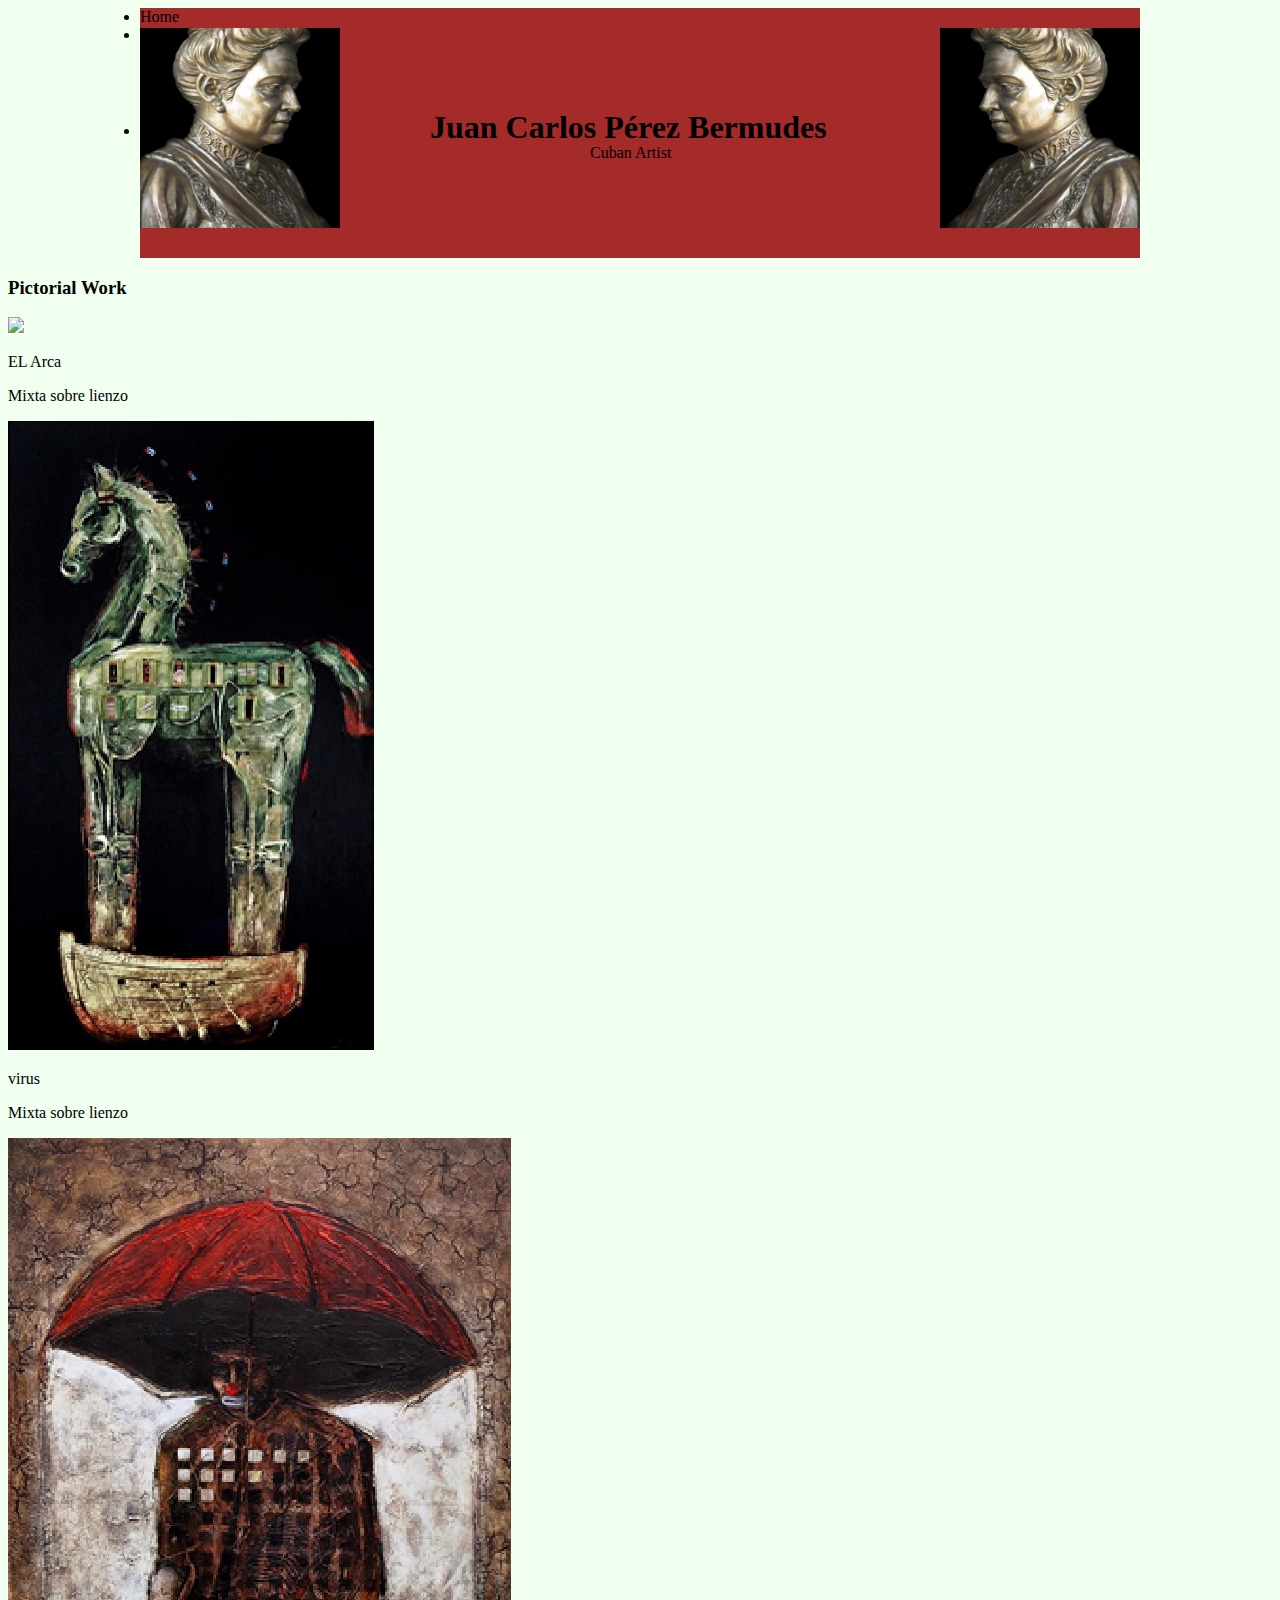
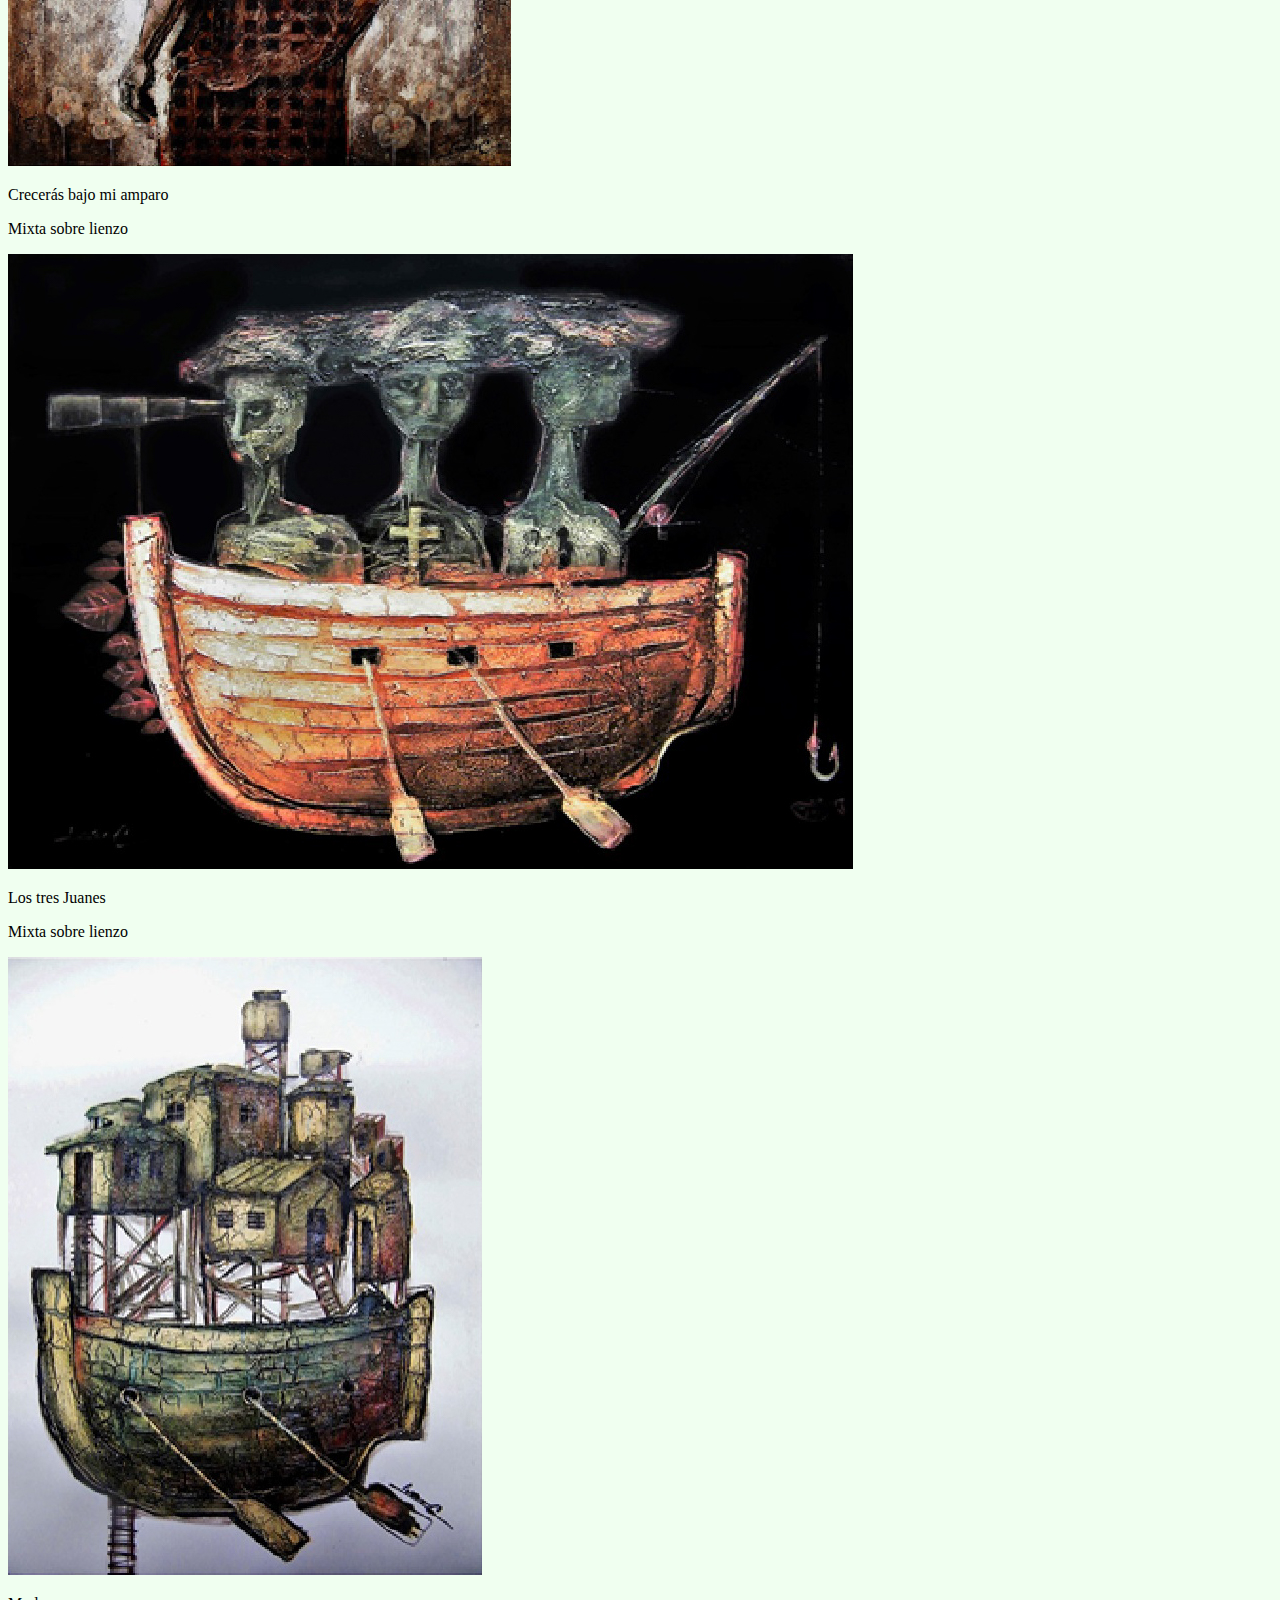
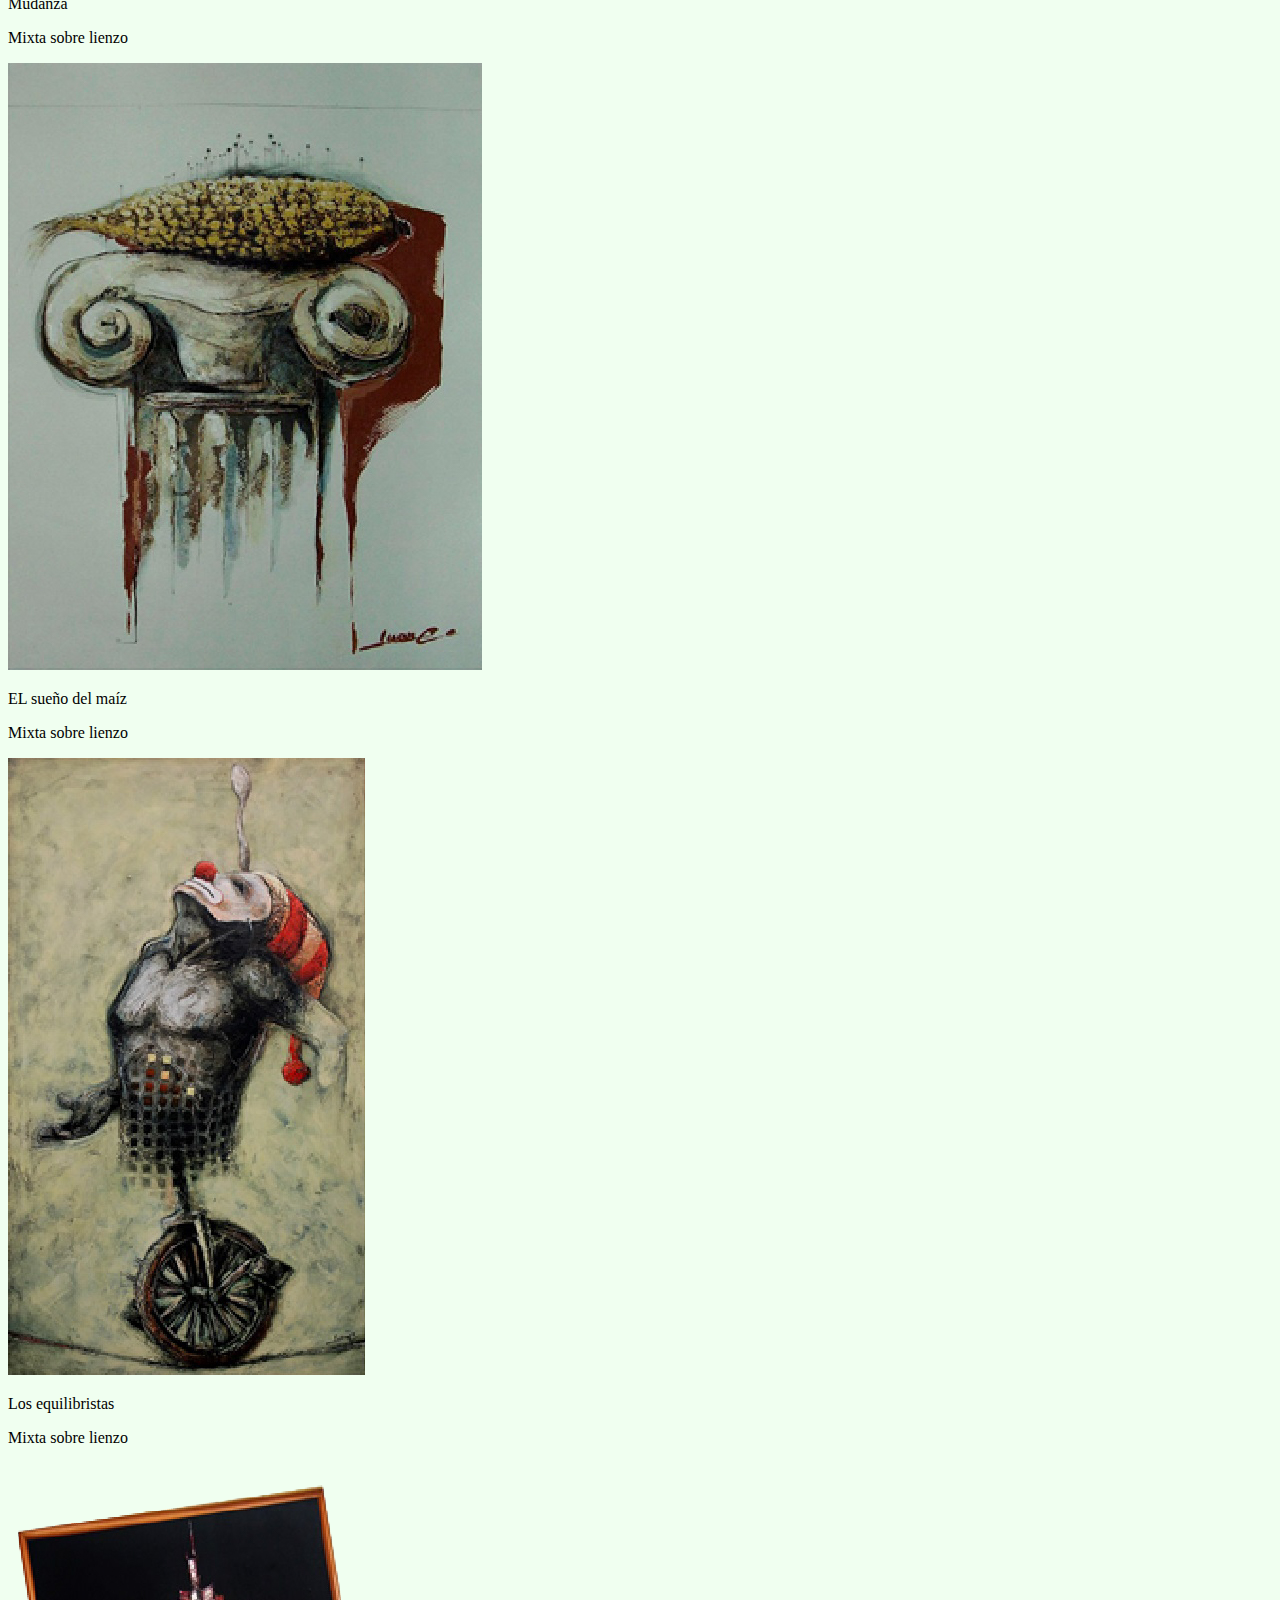
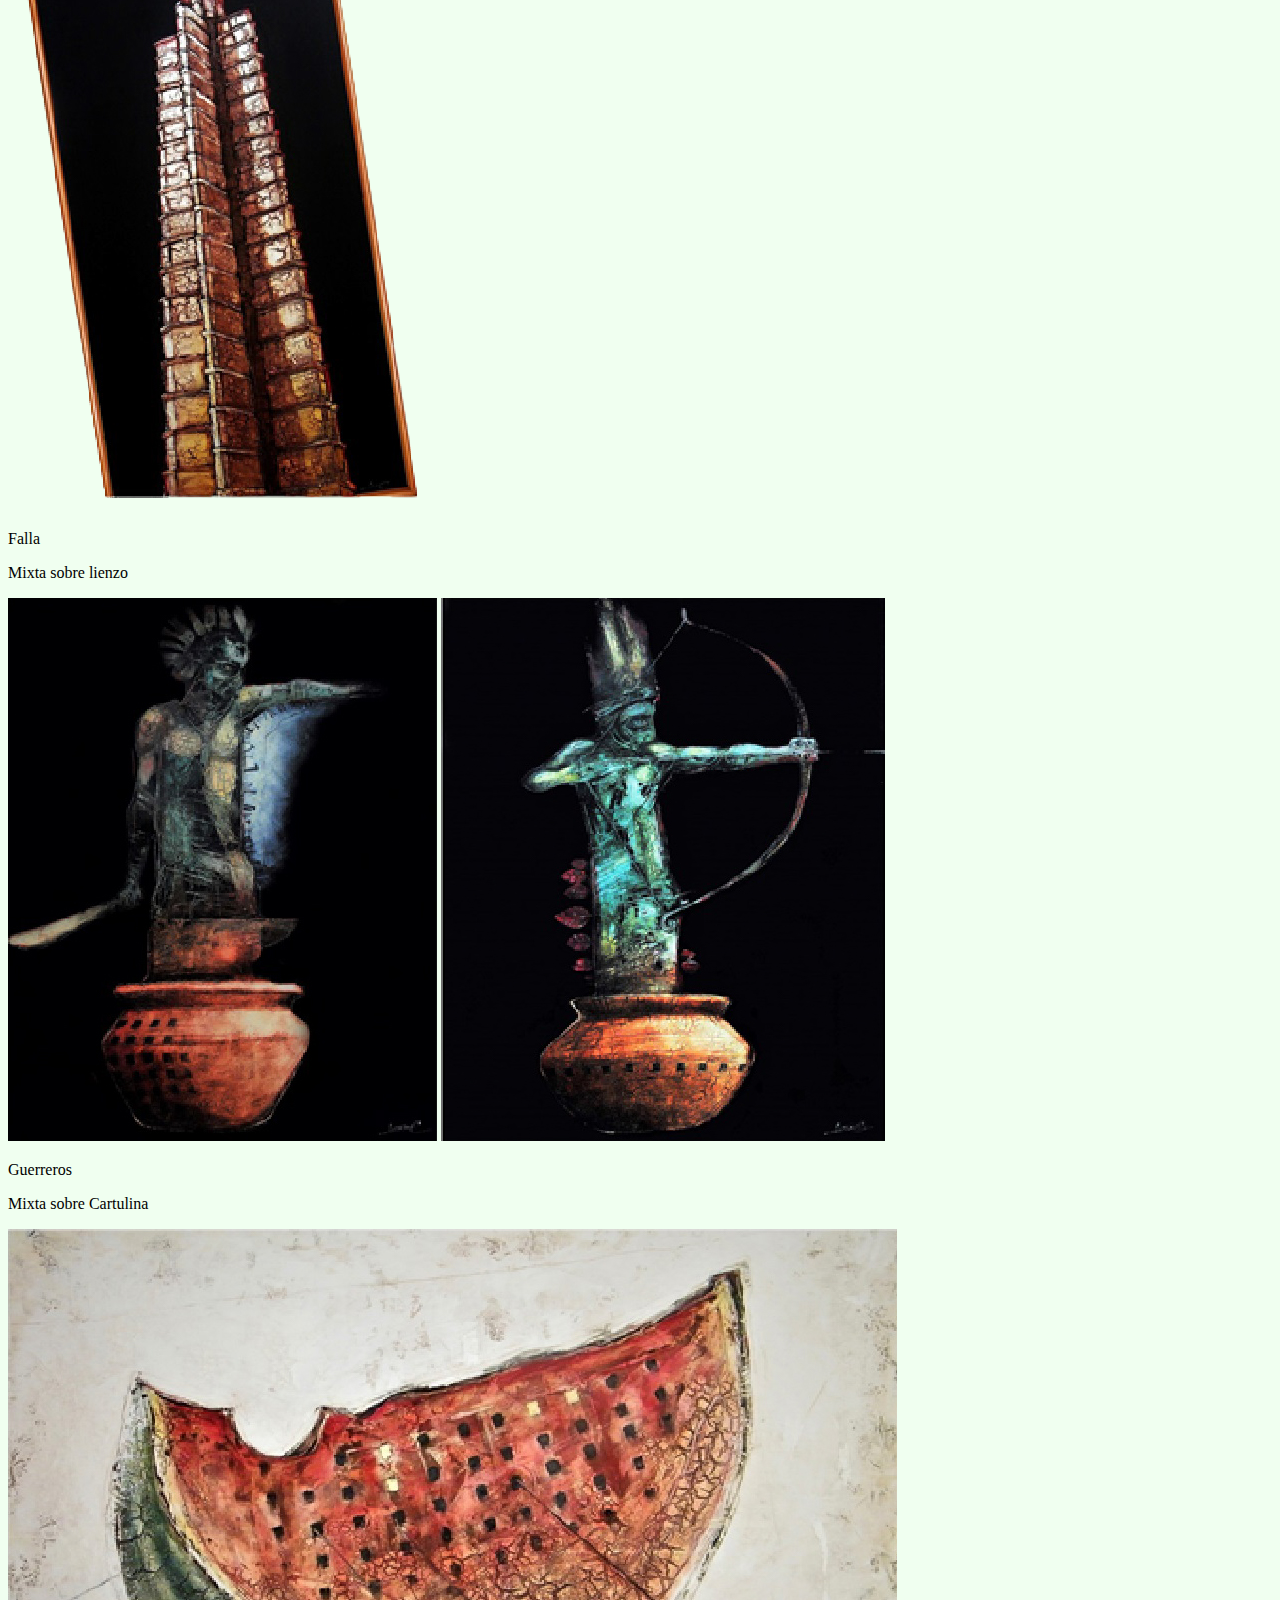
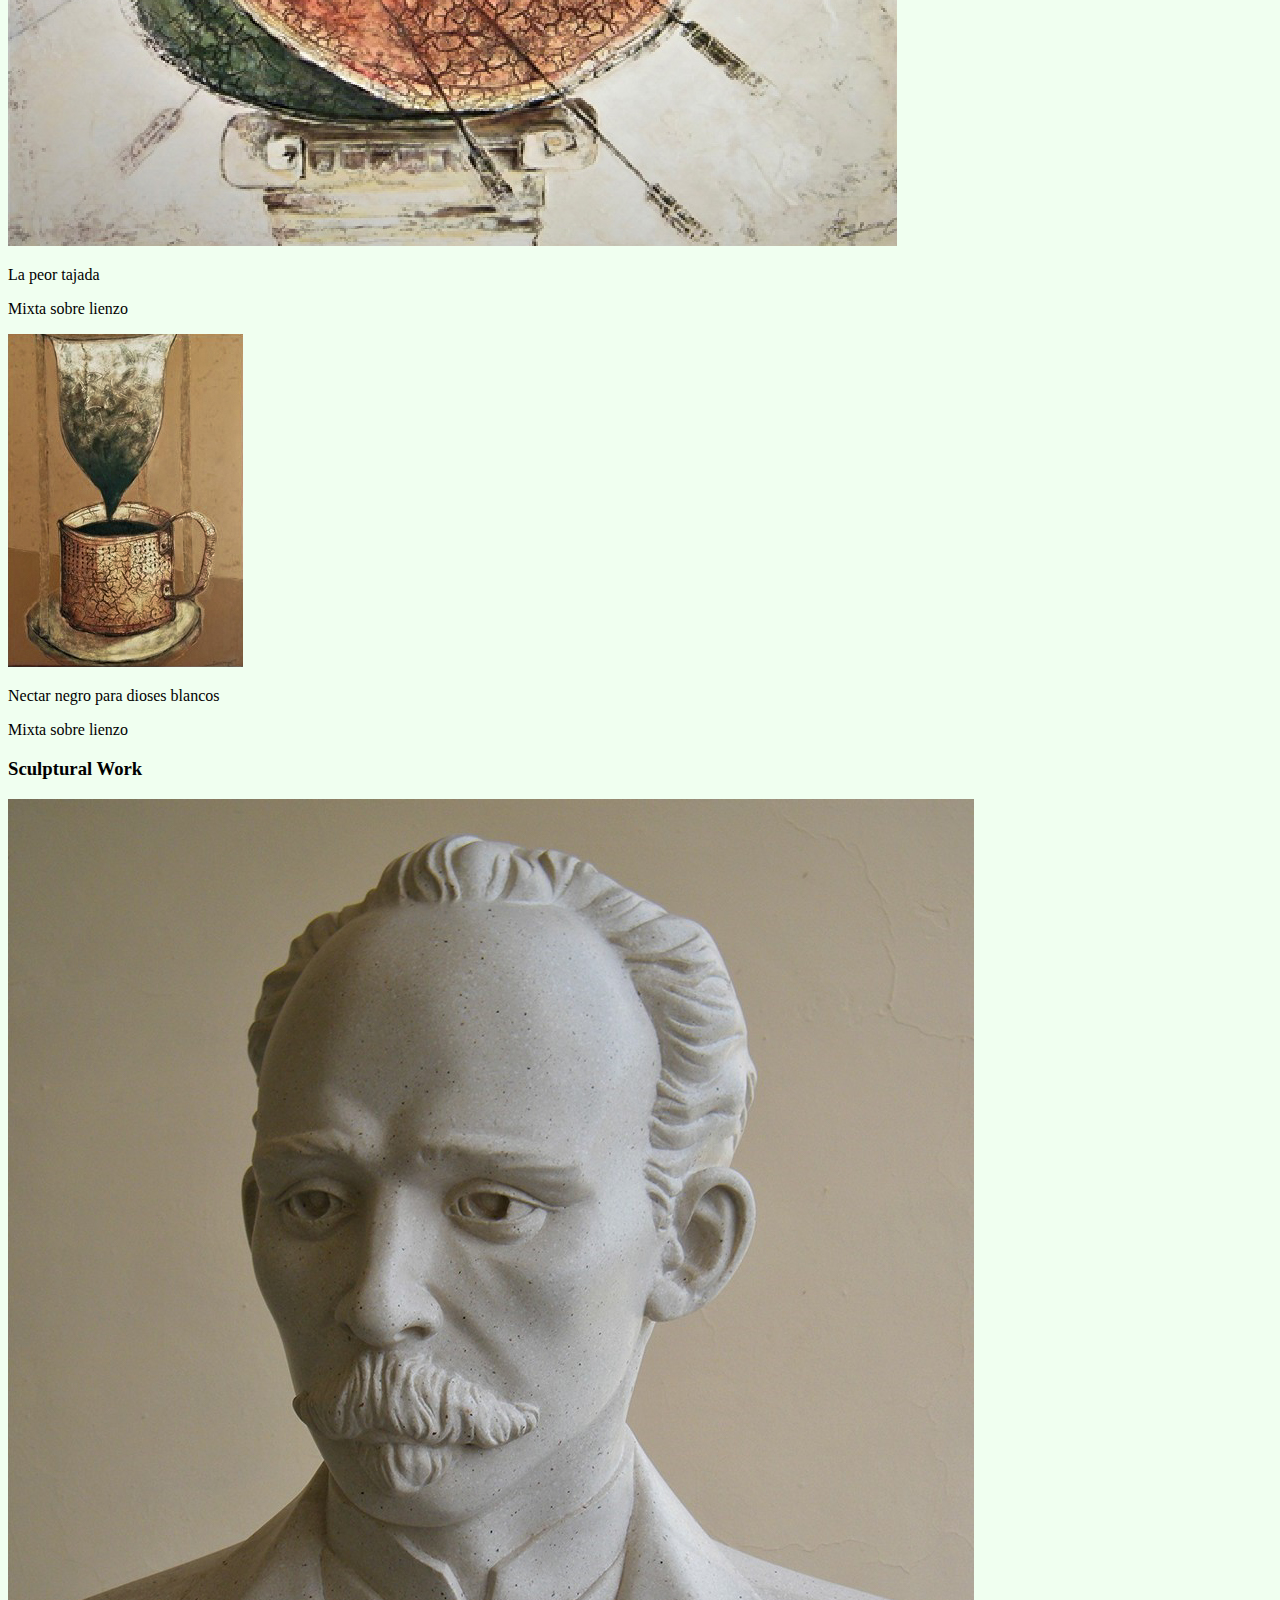
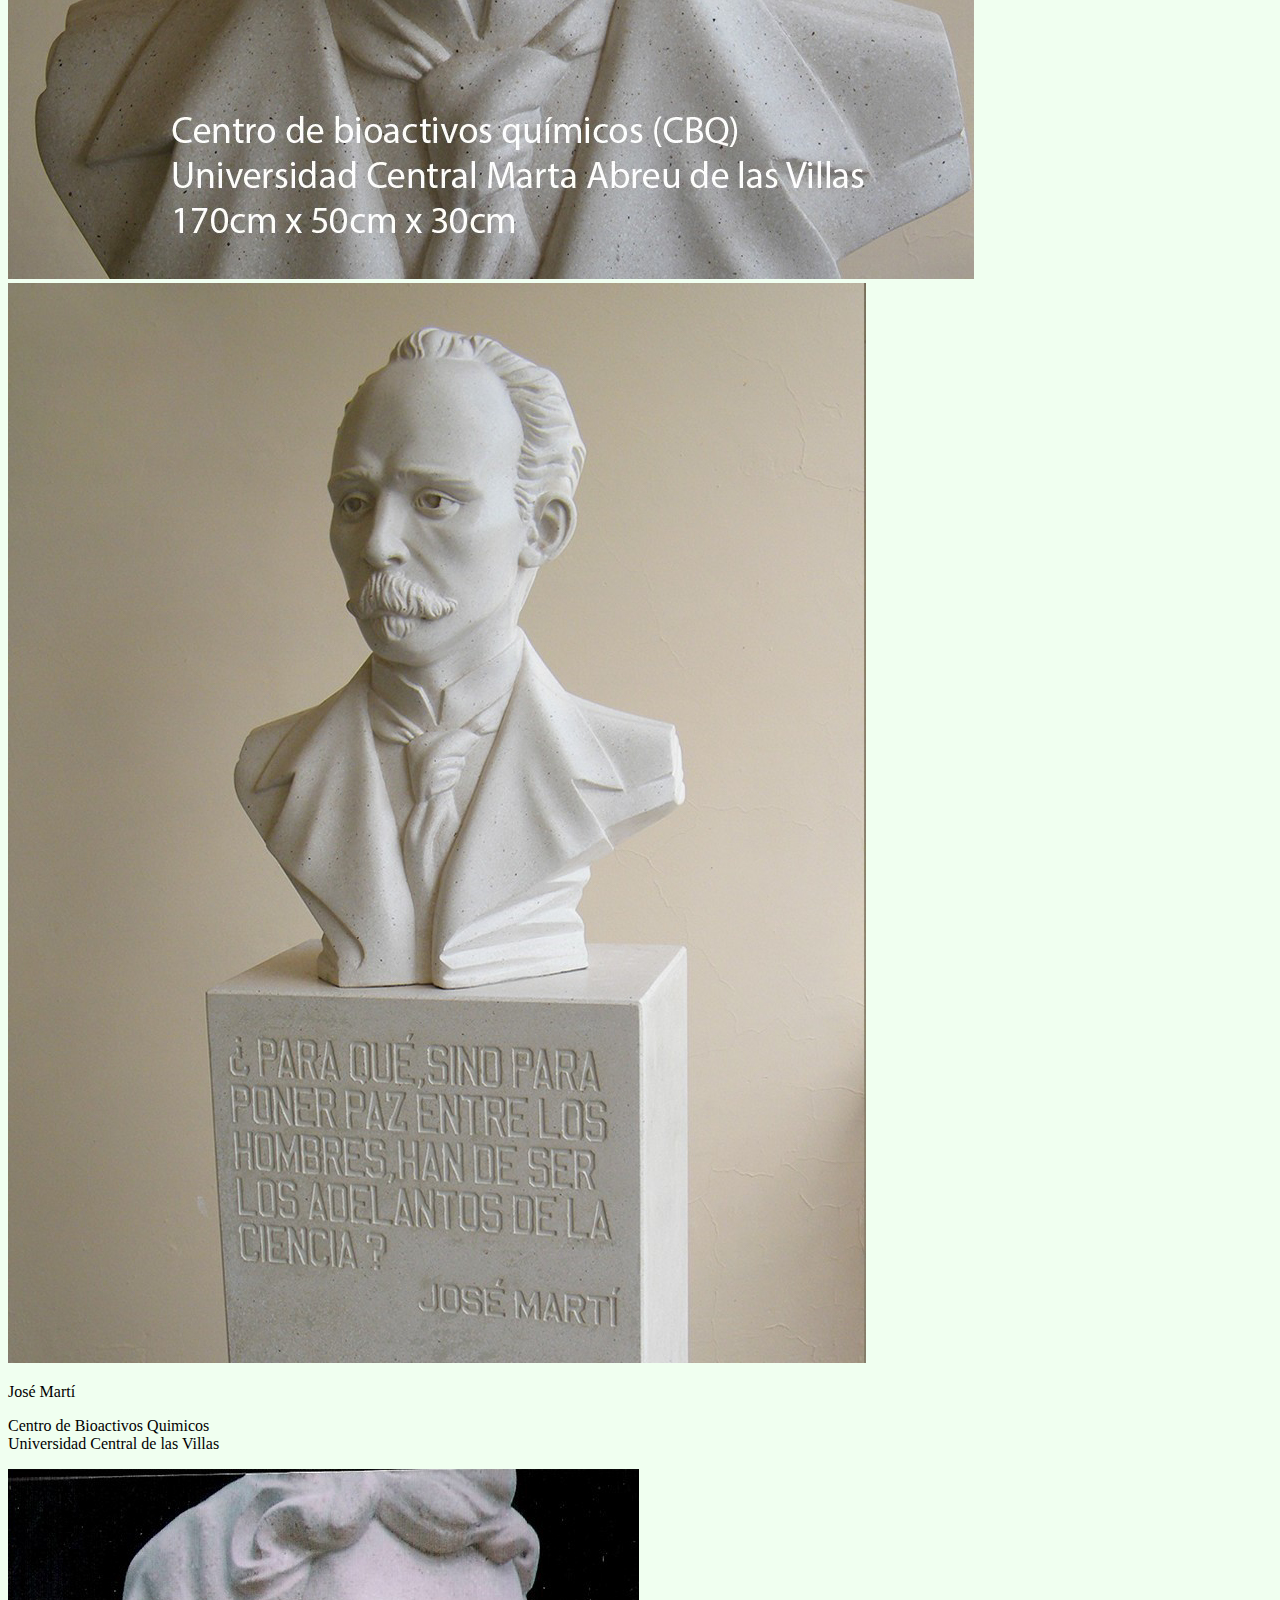
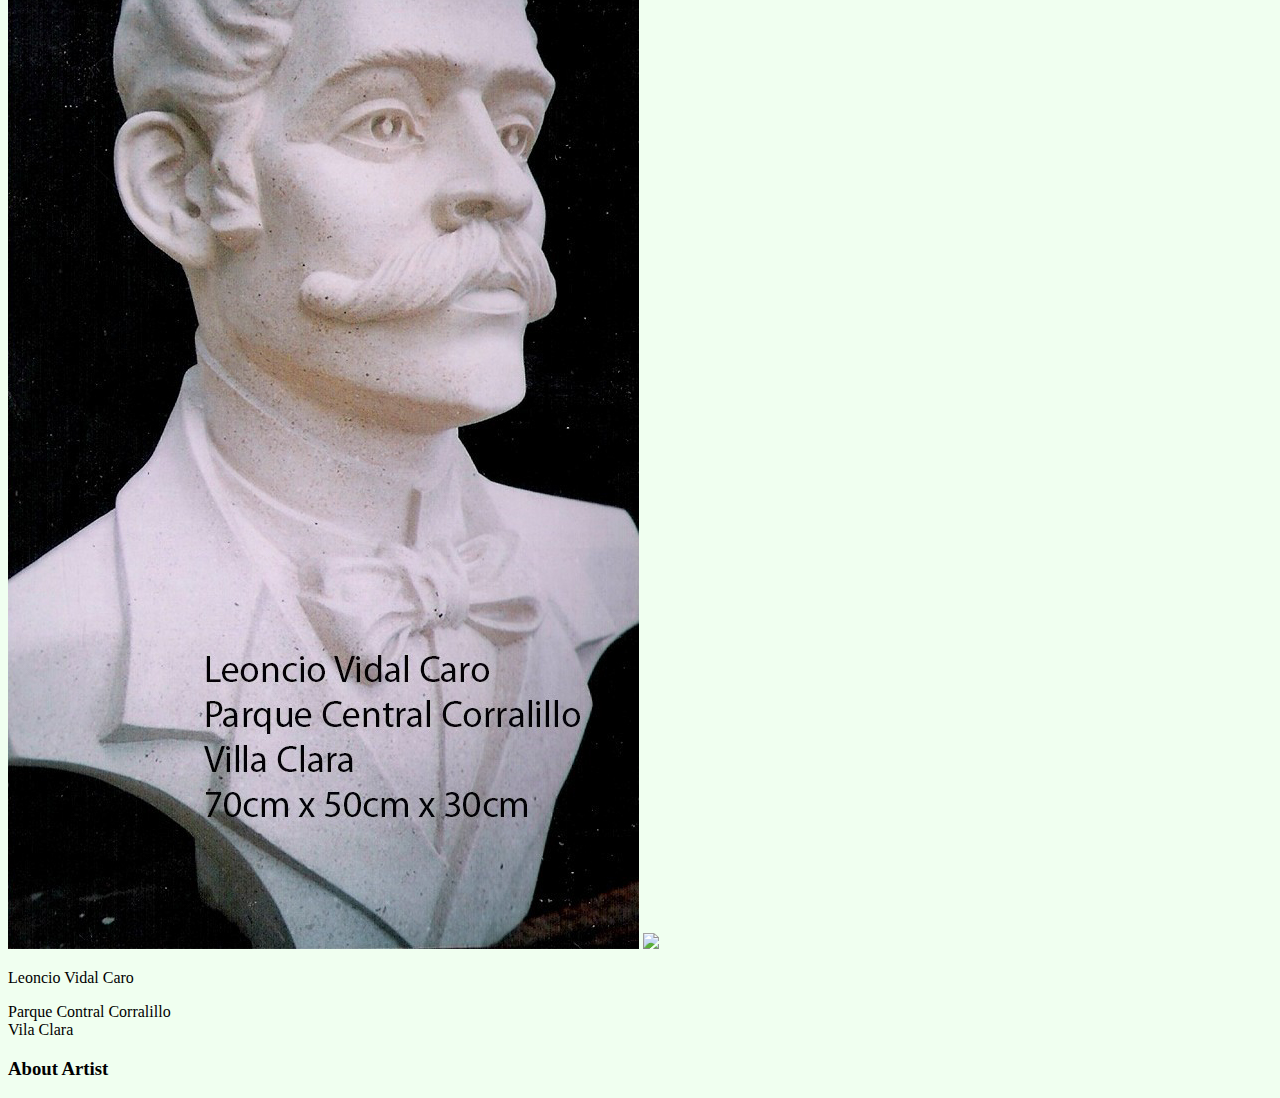
==== index.html @ 2fcbc43e "Estructura inicial" ====
<!DOCTYPE html>
<html>
<head>
    <link rel="stylesheet" href="style.css"/>
    <link rel="stylesheet" href="https://fonts.googleapis.com/css?family=Raleway:200,700">
    <title>JuanCarlos</title>
</head>

<body>
    <header id="upweb">
        <img class="marta" id="m1" src="img/ausencias1.jpg"/>
        <h1 id="ptitle">Juan Carlos Pérez Bermudes</h1>
        <p id="subtitle">Cuban Artist</p>
        <li class="upbuttoms">Home</li>
        <li class="upbuttoms">About Artist</li>
        <h3 class="upbuttoms">Work</h3>
        <img class="marta" id="m2" src="img/ausencias.jpg"/>
        <select>
            <option>Pictorial</option>
            <option>Sculptural</option>
        </select>
        <li class="upbuttoms">Contact</li>
    </header>
    
    <header id="pwork">
        <h3 class="stitle">Pictorial Work</h3>
        <img src="img/El Arca.jpg"/>
        <p>EL Arca</p>
        <p>Mixta sobre lienzo</p>
        <img src="img/virus.jpg"/>
        <p>virus</p>
        <p>Mixta sobre lienzo</p>
        <img src="img/bajo mi amparo.jpg"/>
        <p>Crecerás bajo mi amparo</p>
        <p>Mixta sobre lienzo</p>
        <img src="img/los tres juanes.jpg"/>
        <p>Los tres Juanes</p>
        <p>Mixta sobre lienzo</p>
        <img src="img/mudanza1.jpg"/>
        <p>Mudanza</p>
        <p>Mixta sobre lienzo</p>
        <img src="img/el sueño de maiz.jpg"/>
        <p>EL sueño del maíz</p>
        <p>Mixta sobre lienzo</p>
        <img src="img/equilibristas.jpg"/>
        <p>Los equilibristas</p>
        <p>Mixta sobre lienzo</p>
        <img src="img/falla1.png"/>
        <p>Falla</p>
        <p>Mixta sobre lienzo</p>
        <img src="img/guerreros.jpg"/>
        <img src="img/guerreros-2.jpg"/>
        <p>Guerreros</p>
        <p>Mixta sobre Cartulina</p>
        <img src="img/tajada.jpg"/>
        <p>La peor tajada</p>
        <p>Mixta sobre lienzo</p>
        <img src="img/nectar.jpg"/>
        <p>Nectar negro para dioses blancos</p>
        <p>Mixta sobre lienzo</p>
    </header>

    <header id="swork">
        <h3 class="stitle">Sculptural Work</h3>
        <img src="img/marti-2.jpg"/>
        <img src="img/marti.jpg"/>
        <p>José Martí</p>
        <p>Centro de Bioactivos Quimicos <br>
           Universidad Central de las Villas
        </p>
        <img src="img/leoncio vidal.jpg"/>
        <img src="img/leoncio vidal-2.jpg.jpg"/>
        <p>Leoncio Vidal Caro</p>
        <p>Parque Contral Corralillo <br>
           Vila Clara
        </p>
    </header>

    <header id="artinf">
        <h3 class="stitle">About Artist</h3>
        <p></p>
    </header>
</body>
</html>
---- style.css ----
body{
    background-color: honeydew;
}
#upweb{
    width: 1000px;
    height: 250px;
    margin: 0 auto;
    background-color: brown;
    position: relative;
}
.marta{
    position: absolute;
    width: 200px;
    height: 200px;
    top: 20px;
}
#m2{
    left: 800px;
}
#ptitle{
    position: absolute;
    top: 80px;
    left: 290px;
}
#subtitle{
    position: absolute;
    top: 120px;
    left: 450px;
}
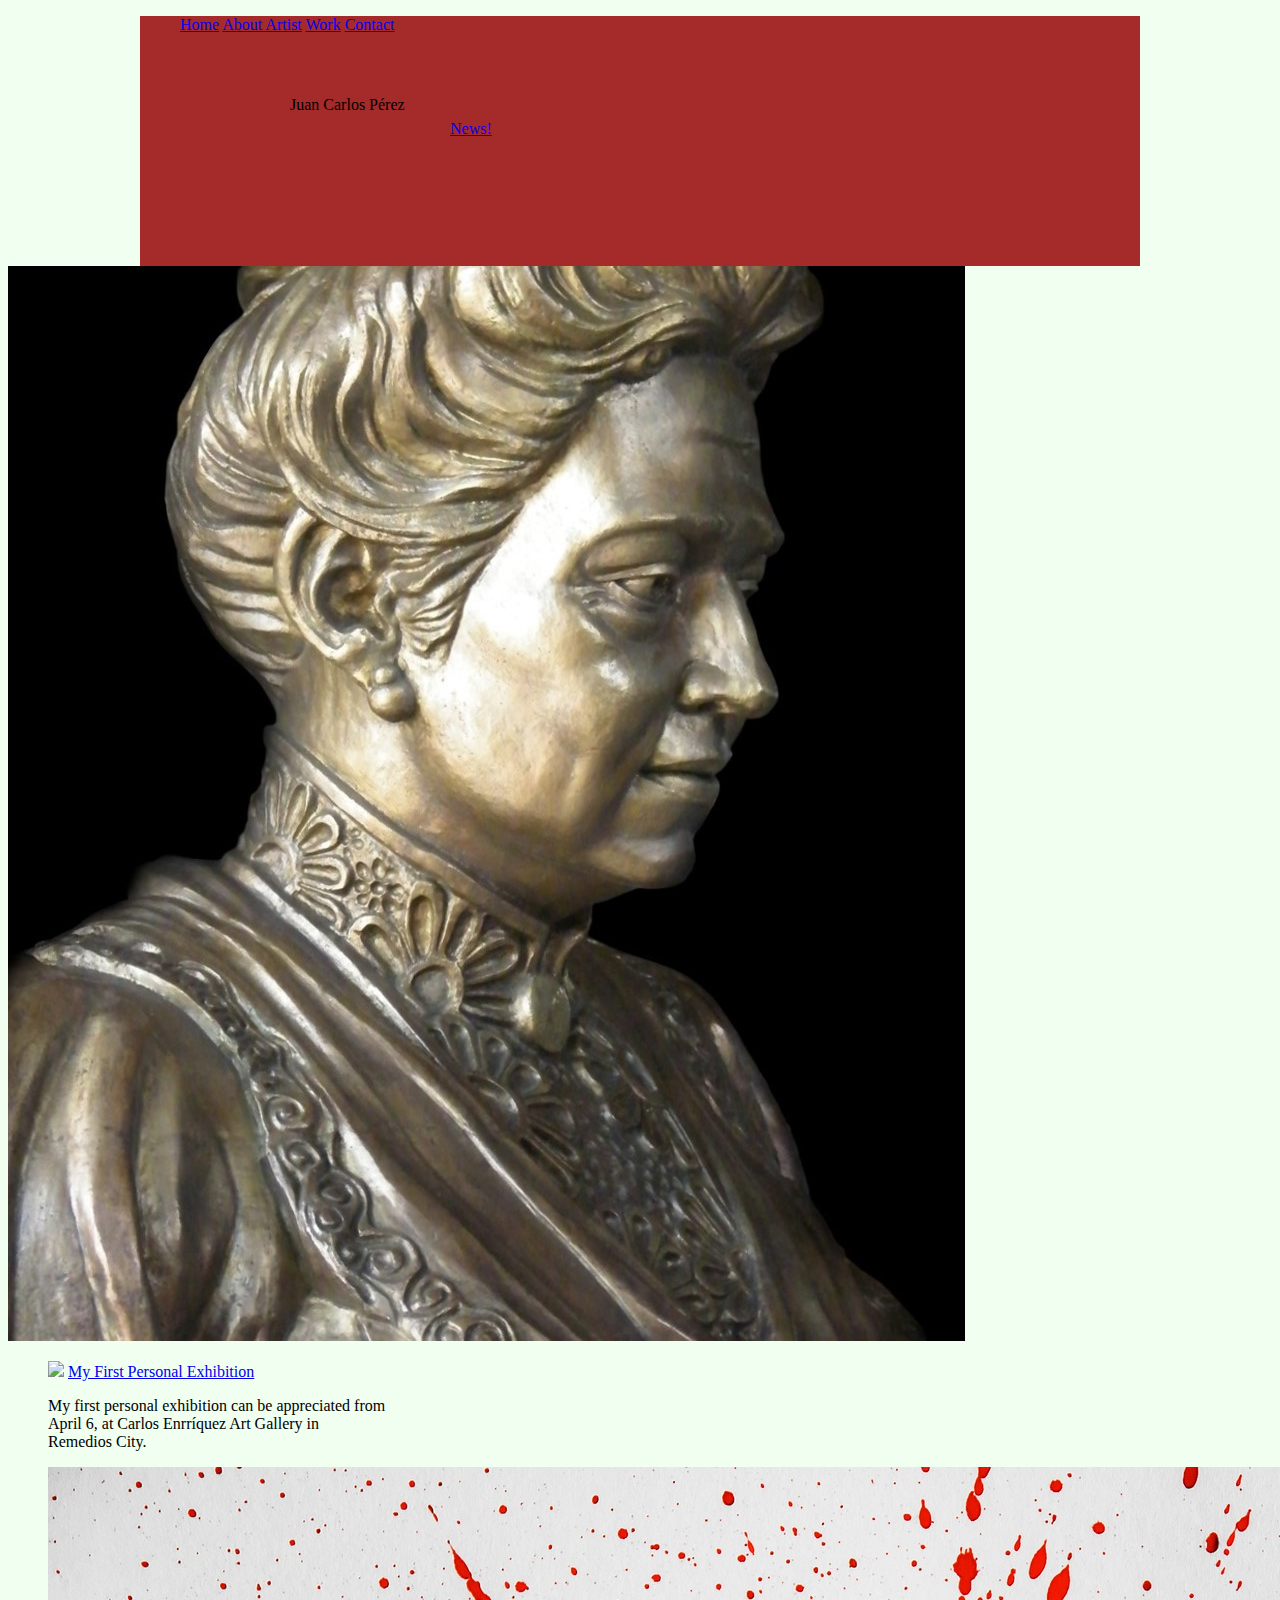
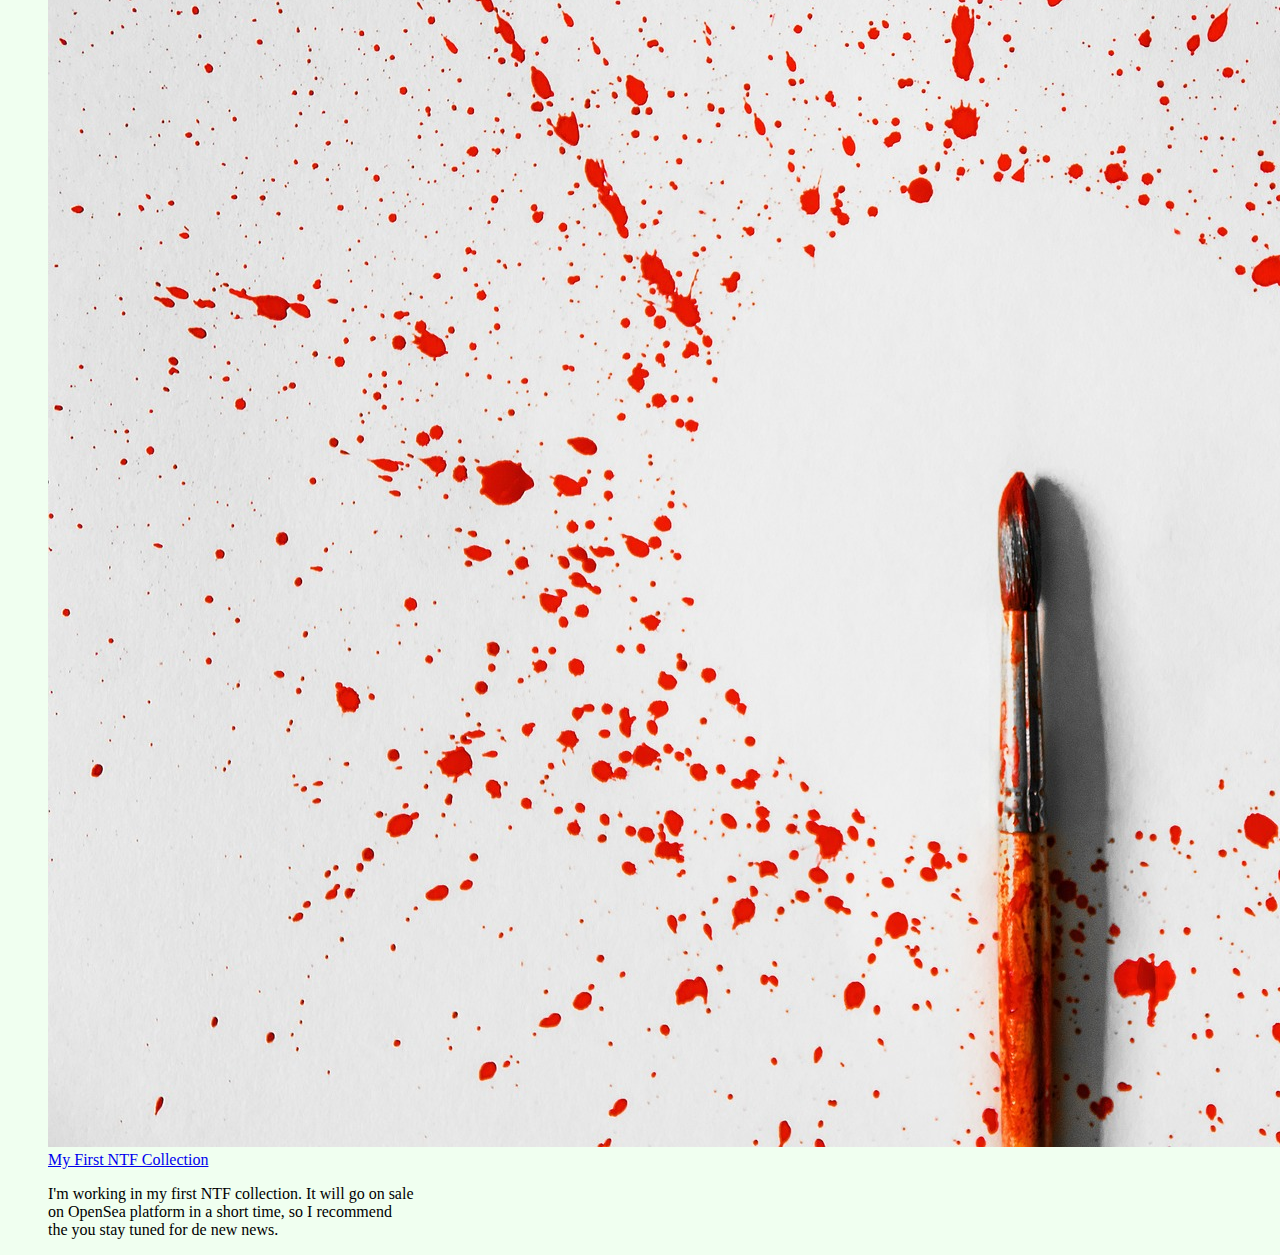
==== commit 0702fcaa: "Web 1.0.0" ====
--- a/index.html
+++ b/index.html
@@ -1,84 +1,40 @@
 <!DOCTYPE html>
 <html>
-<head>
-    <link rel="stylesheet" href="style.css"/>
-    <link rel="stylesheet" href="https://fonts.googleapis.com/css?family=Raleway:200,700">
-    <title>JuanCarlos</title>
-</head>
+    <head>
+        <link rel="stylesheet" href="style.css"/>
+        <link rel="stylesheet" href="https://fonts.googleapis.com/css?family=Raleway:200,700">
+        <title>JuanCarlos</title>
+    </head>
 
-<body>
-    <header id="upweb">
-        <img class="marta" id="m1" src="img/ausencias1.jpg"/>
-        <h1 id="ptitle">Juan Carlos Pérez Bermudes</h1>
-        <p id="subtitle">Cuban Artist</p>
-        <li class="upbuttoms">Home</li>
-        <li class="upbuttoms">About Artist</li>
-        <h3 class="upbuttoms">Work</h3>
-        <img class="marta" id="m2" src="img/ausencias.jpg"/>
-        <select>
-            <option>Pictorial</option>
-            <option>Sculptural</option>
-        </select>
-        <li class="upbuttoms">Contact</li>
-    </header>
-    
-    <header id="pwork">
-        <h3 class="stitle">Pictorial Work</h3>
-        <img src="img/El Arca.jpg"/>
-        <p>EL Arca</p>
-        <p>Mixta sobre lienzo</p>
-        <img src="img/virus.jpg"/>
-        <p>virus</p>
-        <p>Mixta sobre lienzo</p>
-        <img src="img/bajo mi amparo.jpg"/>
-        <p>Crecerás bajo mi amparo</p>
-        <p>Mixta sobre lienzo</p>
-        <img src="img/los tres juanes.jpg"/>
-        <p>Los tres Juanes</p>
-        <p>Mixta sobre lienzo</p>
-        <img src="img/mudanza1.jpg"/>
-        <p>Mudanza</p>
-        <p>Mixta sobre lienzo</p>
-        <img src="img/el sueño de maiz.jpg"/>
-        <p>EL sueño del maíz</p>
-        <p>Mixta sobre lienzo</p>
-        <img src="img/equilibristas.jpg"/>
-        <p>Los equilibristas</p>
-        <p>Mixta sobre lienzo</p>
-        <img src="img/falla1.png"/>
-        <p>Falla</p>
-        <p>Mixta sobre lienzo</p>
-        <img src="img/guerreros.jpg"/>
-        <img src="img/guerreros-2.jpg"/>
-        <p>Guerreros</p>
-        <p>Mixta sobre Cartulina</p>
-        <img src="img/tajada.jpg"/>
-        <p>La peor tajada</p>
-        <p>Mixta sobre lienzo</p>
-        <img src="img/nectar.jpg"/>
-        <p>Nectar negro para dioses blancos</p>
-        <p>Mixta sobre lienzo</p>
-    </header>
+    <body>
+        <header id="upweb">
+            <ul id="upbuttoms">
+                <a href="#" class="upbuttoms">Home</a>
+                <a href="about/about.html" class="upbuttoms">About Artist</a>
+                <a href="work/work.html" class="upbuttoms">Work</a>
+                <a href="contact/contact.html" class="upbuttoms">Contact</a>
+            </ul>
+        </header>
 
-    <header id="swork">
-        <h3 class="stitle">Sculptural Work</h3>
-        <img src="img/marti-2.jpg"/>
-        <img src="img/marti.jpg"/>
-        <p>José Martí</p>
-        <p>Centro de Bioactivos Quimicos <br>
-           Universidad Central de las Villas
-        </p>
-        <img src="img/leoncio vidal.jpg"/>
-        <img src="img/leoncio vidal-2.jpg.jpg"/>
-        <p>Leoncio Vidal Caro</p>
-        <p>Parque Contral Corralillo <br>
-           Vila Clara
-        </p>
-    </header>
-
-    <header id="artinf">
-        <h3 class="stitle">About Artist</h3>
-        <p></p>
-    </header>
-</body>
+        <main id="principal">
+            <img src="img/ausencias1.jpg" id="marta">
+            <p id="ptitle">Juan Carlos Pérez </p>
+            <a href="news/news.html" id="subtitle">News!</a>
+            <ul id="new1">
+            <img src="work/img/El Arca.jpg" class="newsimg">
+            <a href="news/news.html" class="news">My First Personal Exhibition</a>
+            <p class="newssubtext">My first personal exhibition can be appreciated from <br>
+                                    April 6, at Carlos Enrríquez Art Gallery in
+                                    <br>Remedios City.<br>
+                                </p>
+            </ul>
+            <ul id="new2">
+                <img src="img/homef.jpg" class="newsimg">
+                <a  href="news/news.html" class="news">My First NTF Collection</a>
+                <p class="newssubtext">I'm working in my first NTF collection. It will go on sale<br>
+                                        on OpenSea platform in a short time, so I recommend 
+                                        <br> the you stay tuned for de new news.</p>
+                </ul>
+        </main>
+    </body>
 </html>